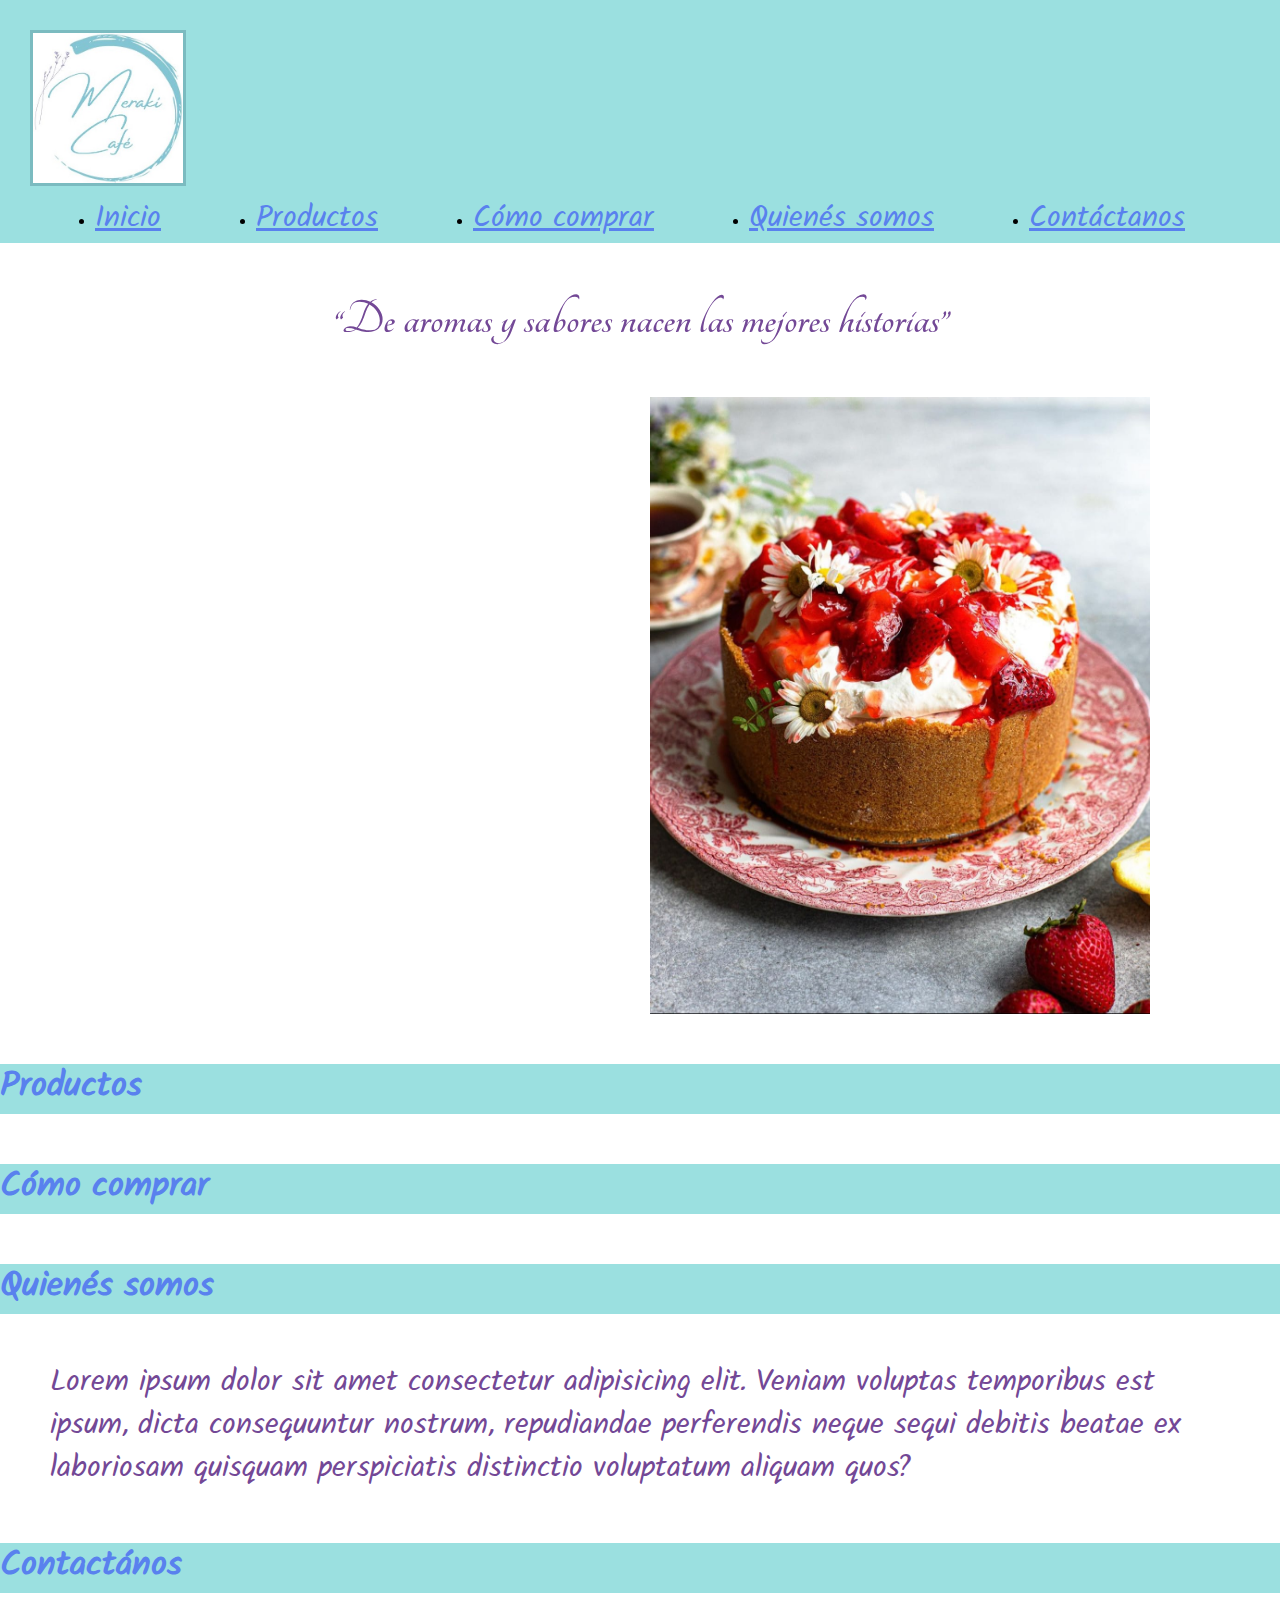
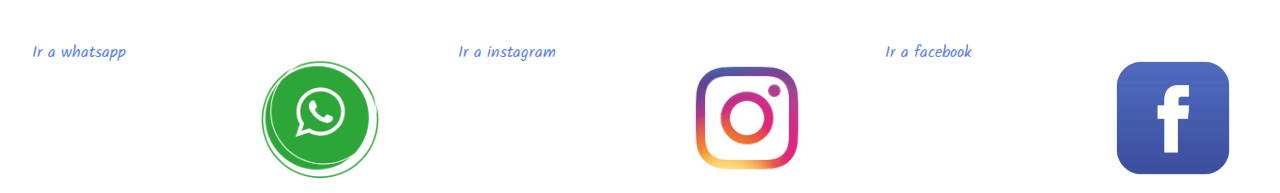
==== index.html @ 1768e9df "aprendiendo-git" ====
<!DOCTYPE html>
<html lang="en">

<head>

	<meta charset="UTF-8">
	<meta http-equiv="X-UA-Compatible" content="IE=edge">
	<meta name="viewport" content="width=h3, initial-scale=1.0">

	<title>Meraki café</title>

	<!-- Enlace de estilo CSS -->
	<link rel="stylesheet" href="css/archivo.css"/>

	<!-- Enlaces de google fonts -->
	<link rel="preconnect" href="https://fonts.googleapis.com">
	<link rel="preconnect" href="https://fonts.gstatic.com" crossorigin>
	<link href="https://fonts.googleapis.com/css2?family=Tangerine:wght@700&display=swap" rel="stylesheet">

	<link rel="preconnect" href="https://fonts.googleapis.com">
	<link rel="preconnect" href="https://fonts.gstatic.com" crossorigin>
	<link href="https://fonts.googleapis.com/css2?family=Goudy+Bookletter+1911&family=Solitreo&display=swap" rel="stylesheet">

	<!-- Enlace de estilo bootstrap -->
		<!-- <link href="https://cdn.jsdelivr.net/npm/bootstrap@5.3.0-alpha1/dist/css/bootstrap.min.css" rel="stylesheet" integrity="sha384-GLhlTQ8iRABdZLl6O3oVMWSktQOp6b7In1Zl3/Jr59b6EGGoI1aFkw7cmDA6j6gD" crossorigin="anonymous">
		<script src="https://cdn.jsdelivr.net/npm/bootstrap@5.3.0-alpha1/dist/js/bootstrap.bundle.min.js" integrity="sha384-w76AqPfDkMBDXo30jS1Sgez6pr3x5MlQ1ZAGC+nuZB+EYdgRZgiwxhTBTkF7CXvN" crossorigin="anonymous"></script> -->
</head>

<body>
	<header>
		<!-- Barra de navegacion de la página html -->
		<section>
			<nav>
				<div class="logo">
					<img class="logo-mc" src="./multimedia/img/logo.meraki.jpg" alt="Meraki café"></img>

					<ul class="nav">
						<li><a href="./index.html">Inicio</a></li>
						<li><a href="./pages/productos.html"> Productos</a></li>
						<li><a href="./pages/como-comprar.html">Cómo comprar</a></li>
						<li><a href="./pages/quienes-somos.html">Quienés somos</a></li>
						<li><a href="./pages/contactanos.html">Contáctanos</a></li>
					</ul>
				</div>
			</nav>
		</section>

		<!-- Encabezado de la página html -->
		<h1>“De aromas y sabores nacen las mejores historias”</h1>
	</header>

	<main >
		<section>
			<div>
				<img class= "presentacion" src="./multimedia/img/torta.jpg.jpeg" alt="Imagen de presentación"></img>
			</div>
		</section>

		
	</main>

	<section>
		<div>
			<h2 class="productos">Productos</h2>
		</div>

		<div>
			<h2 class="comprar">Cómo comprar</h2>
			<a href="./pages/como-comprar.html"></a>
		
		</div>

		<div>
			<h2 class="quienes-somos">Quienés somos</h2>
			<p class="nosotros">Lorem ipsum dolor sit amet consectetur adipisicing elit. Veniam voluptas temporibus est
				ipsum, dicta consequuntur nostrum, repudiandae perferendis neque sequi debitis beatae ex laboriosam
				quisquam perspiciatis distinctio voluptatum aliquam quos?
			<a href="./pages/contactanos.html"></a>
		</div>

		<div>
			<h2 class="contactanos">Contactános</h2>
		</div>
	

	</section>

	
	<footer>
		<a class="wsp" href="https://whatsapp.com" target="_blank">Ir a whatsapp</a>
      	<img class="wsp" src="./multimedia/img/logo-wsp.jpg.png" alt="Logo de whatsapp">

		<a class="ig" href="https://instagram.com" target="_blank">Ir a instagram</a>
    	<img class="ig" src="./multimedia/img/logo-instagram.jpg.jpg" alt="Logo de instagram">

		<a class="fc" href="https:/facebook.com" target="_blank">Ir a facebook</a>
        <img class="fc" src="./multimedia/img/logo-facebook.jpg" alt="logo de facebook">
	</footer>


</body>

</html>
---- css/archivo.css ----
* {
    margin: 0;
    padding: 0;
}

/* Estilo aplicado en el encabezado */
h1 {
    color: #734896;
    text-align: center;
    font-size: 50px;
    font-family: 'Tangerine', cursive;
    margin: 50px;
}

/* Estilo aplicado a la barra de navegacion */
.nav {
    display: flex;
    background-color: rgb(155, 224, 224);
    margin-top: 10px;
    flex-direction: row;
    justify-content: space-evenly;
}
li {
    flex-direction: row;
    top: 30px;
    right: 30px;
    bottom: 30px;
    left: 30px; 
 }
a { 
    font-size: 30px;
    font-family: 'Goudy Bookletter 1911', serif;
    font-family: 'Solitreo', cursive;
    color:  rgb(89, 129, 238);
}  

/* Estilo aplicado en el logo de la página web */
.logo {
    background-color: rgb(155, 224, 224);
}
.logo-mc {
    width: 150px;
    height: 150px;
    margin-left: 30px;
    margin-top: 30px;
    border: 3px solid #7bbbc0;
}

/* Estilo aplicado en el inicio, imágen de presentacion */
.presentacion{
        display: flex;
        margin-top: 50px;
        margin-left: 650px;
        width: 500px;
}
   
/* Estilo aplicado al template de contactanos.html */
.contactanos {
    color:  rgb(89, 129, 238);
    text-align: left;
    margin-top: 50px;
    font-size: 35px;
    font-family: 'Goudy Bookletter 1911', serif;
    font-family: 'Solitreo', cursive;
    background-color:rgb(155, 224, 224);
}

/* Estilo aplicado al formulario de contactanos.html */
.form-contact {
    color:   rgb(89, 129, 238);;
    text-align: left;
    margin-top: 15px;
    font-size: 15px;
    font-family: 'Goudy Bookletter 1911', serif;
    font-family: 'Solitreo', cursive;	
}

/* Estilo aplicado al template de contactanos.html */
.ubicacion {
    color:   rgb(89, 129, 238);;
    text-align: left;
    margin-top: 50px;
    font-size: 35px;
    font-family: 'Goudy Bookletter 1911', serif;
    font-family: 'Solitreo', cursive;
    background-color:rgb(155, 224, 224);	
}

/* Estilo aplicado a la imagen de la ubicacion */
#maps {
    margin-top: 50px;
    margin-left: 650px;
} 

/* Estilo aplicado al template productos.html */
.productos {
    color:  rgb(89, 129, 238);
    text-align: left;
    margin-top: 50px;
    font-size: 35px;
    font-family: 'Goudy Bookletter 1911', serif;
    font-family: 'Solitreo', cursive;
    background-color:rgb(155, 224, 224);
}

/* Boostrap aplicado al template productos.html */
.carousel-inner {

    margin-top: 50px;
    margin-left: 350px;
}
.galeria {
    width: 800px;
    height: 800px;
}


/* Estilo aplicado al template como-comprar.html */
.comprar{
    color:   rgb(89, 129, 238);
    text-align: left;
    margin-top: 50px;
    font-size: 35px;
    font-family: 'Goudy Bookletter 1911', serif;
    font-family: 'Solitreo', cursive;
    background-color:rgb(155, 224, 224);
  
} 
/* Estilo aplicado en la imagen, template como-comprar.html  */
.comocomprar {
    width: 700px;
    height: 700px;
    margin-top: 50px;
    margin-left: 550px;
    margin-bottom: 100px;    
}


/* Estilo aplicado al template quienes-somos.html  */
.quienes-somos {
    color:  rgb(89, 129, 238);
    text-align: left;
    margin-top: 50px;
    font-size: 35px;
    font-family: 'Goudy Bookletter 1911', serif;
    font-family: 'Solitreo', cursive;
    background-color:rgb(155, 224, 224);
}

/* Estilo aplicado al font de quienes-somos.html  */
.nosotros {
    color: #734896;
    text-align:start;
    font-size: 30px;
    font-family: 'Goudy Bookletter 1911', serif;
    font-family: 'Solitreo', cursive;
    margin: 50px;
}

/* Estilo aplicado al pie de página de html */
footer {
    margin-top: 30px;  
    display: flex;
    justify-content: space-around;
    padding-top: 20px;
    grid-template-areas: "footer";
}

.wsp {
    width: 150px;
    height: 150px;
    font-size: medium;
    text-decoration: none;
}

.ig {
    width: 150px;
    height: 150px;
    font-size: medium;
    text-decoration: none;
}

.fc {
    width: 150px;
    height: 150px;
    font-size: medium;
    text-decoration: none;
}
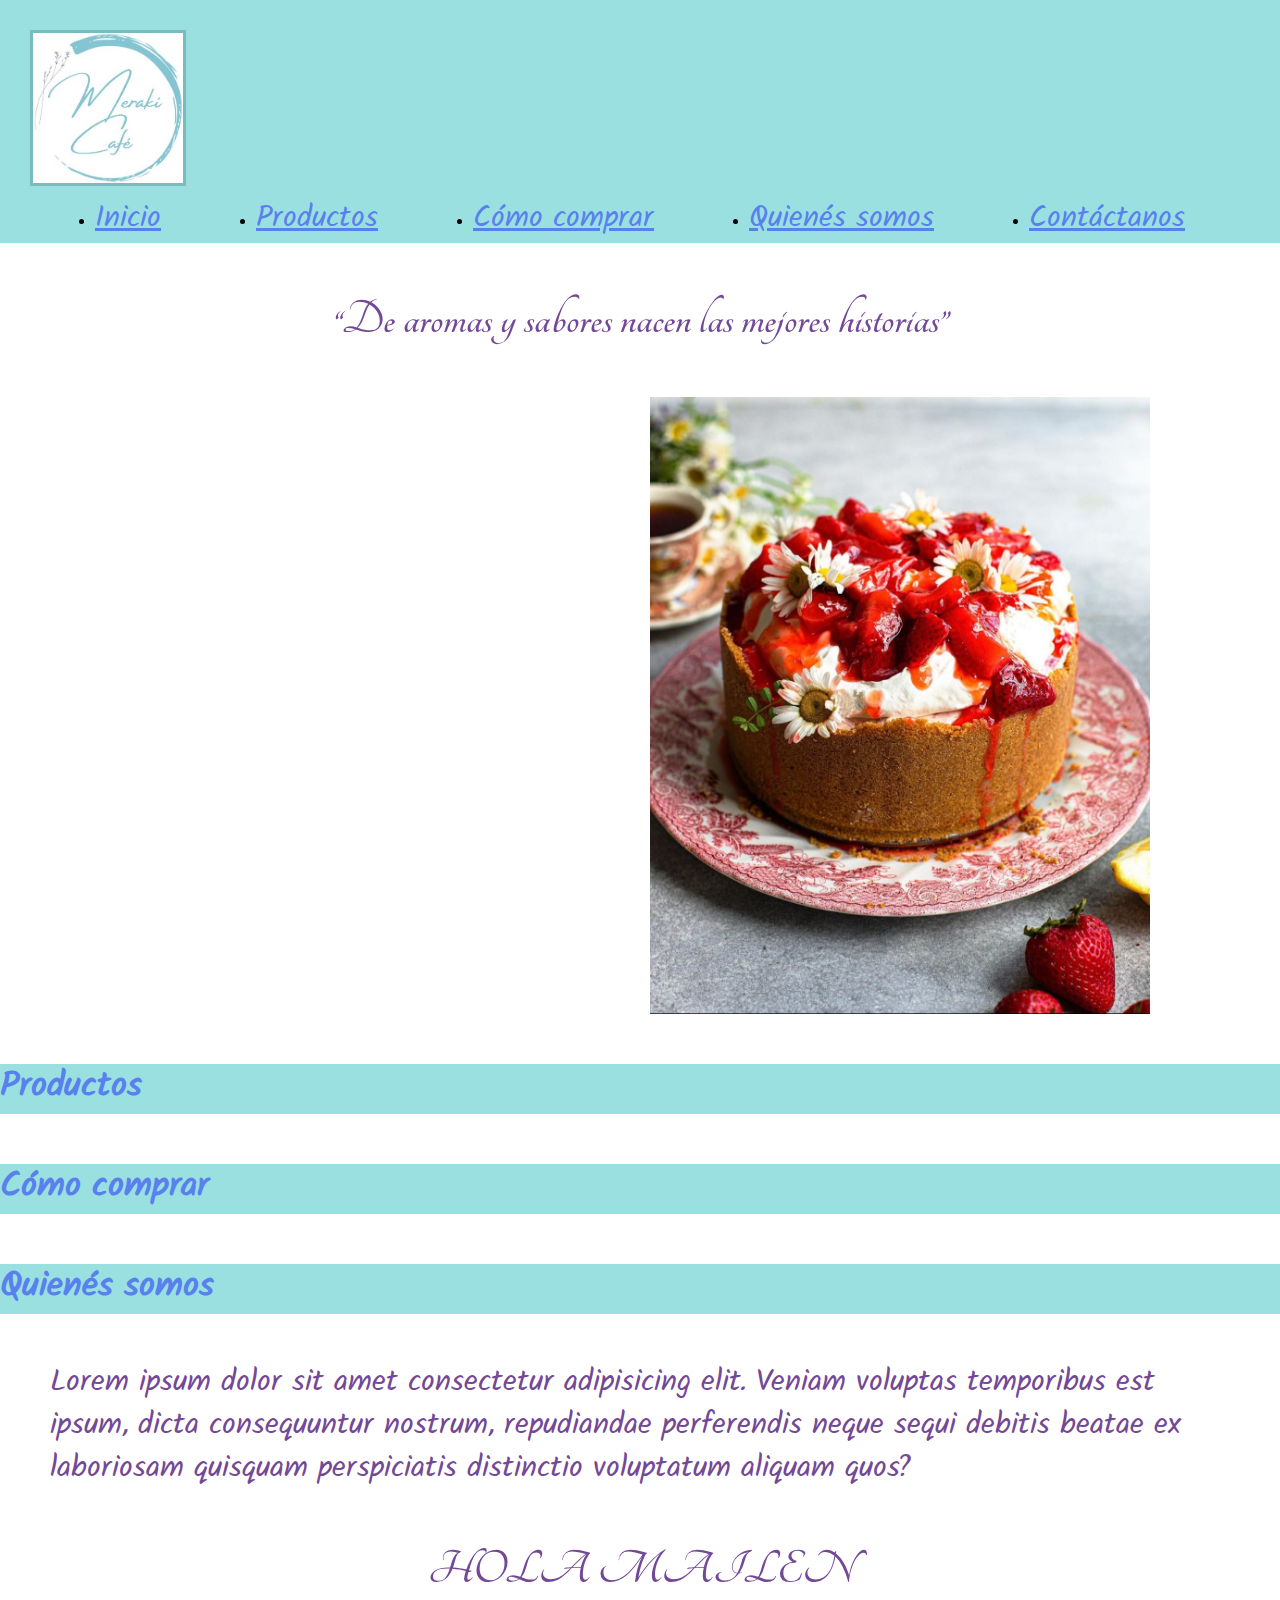
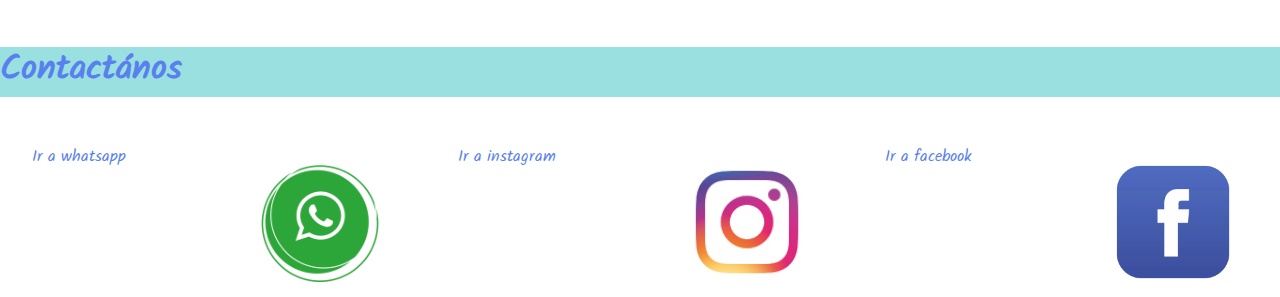
==== commit 6ea4460c: "aprendiendo-git2" ====
--- a/index.html
+++ b/index.html
@@ -79,6 +79,7 @@
 		</div>
 
 		<div>
+			<h1>HOLA MAILEN</h1>
 			<h2 class="contactanos">Contactános</h2>
 		</div>
 	
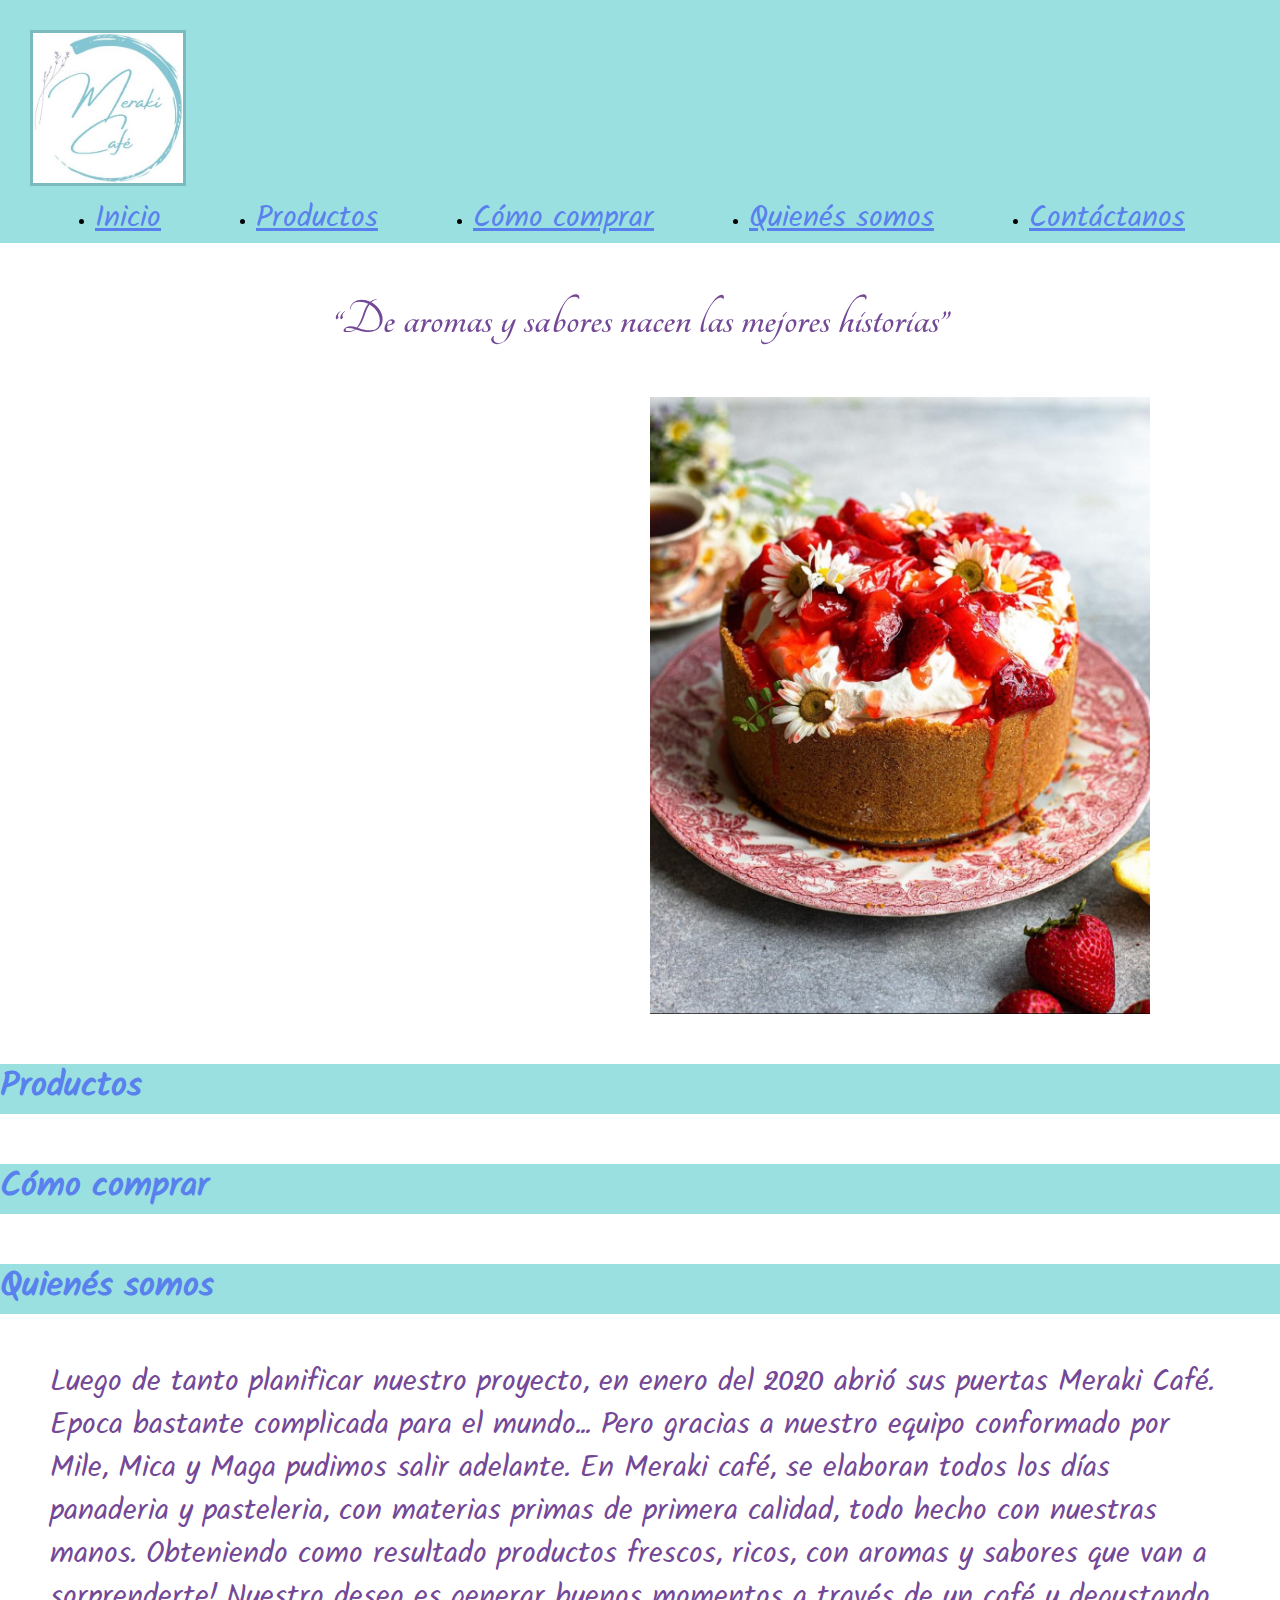
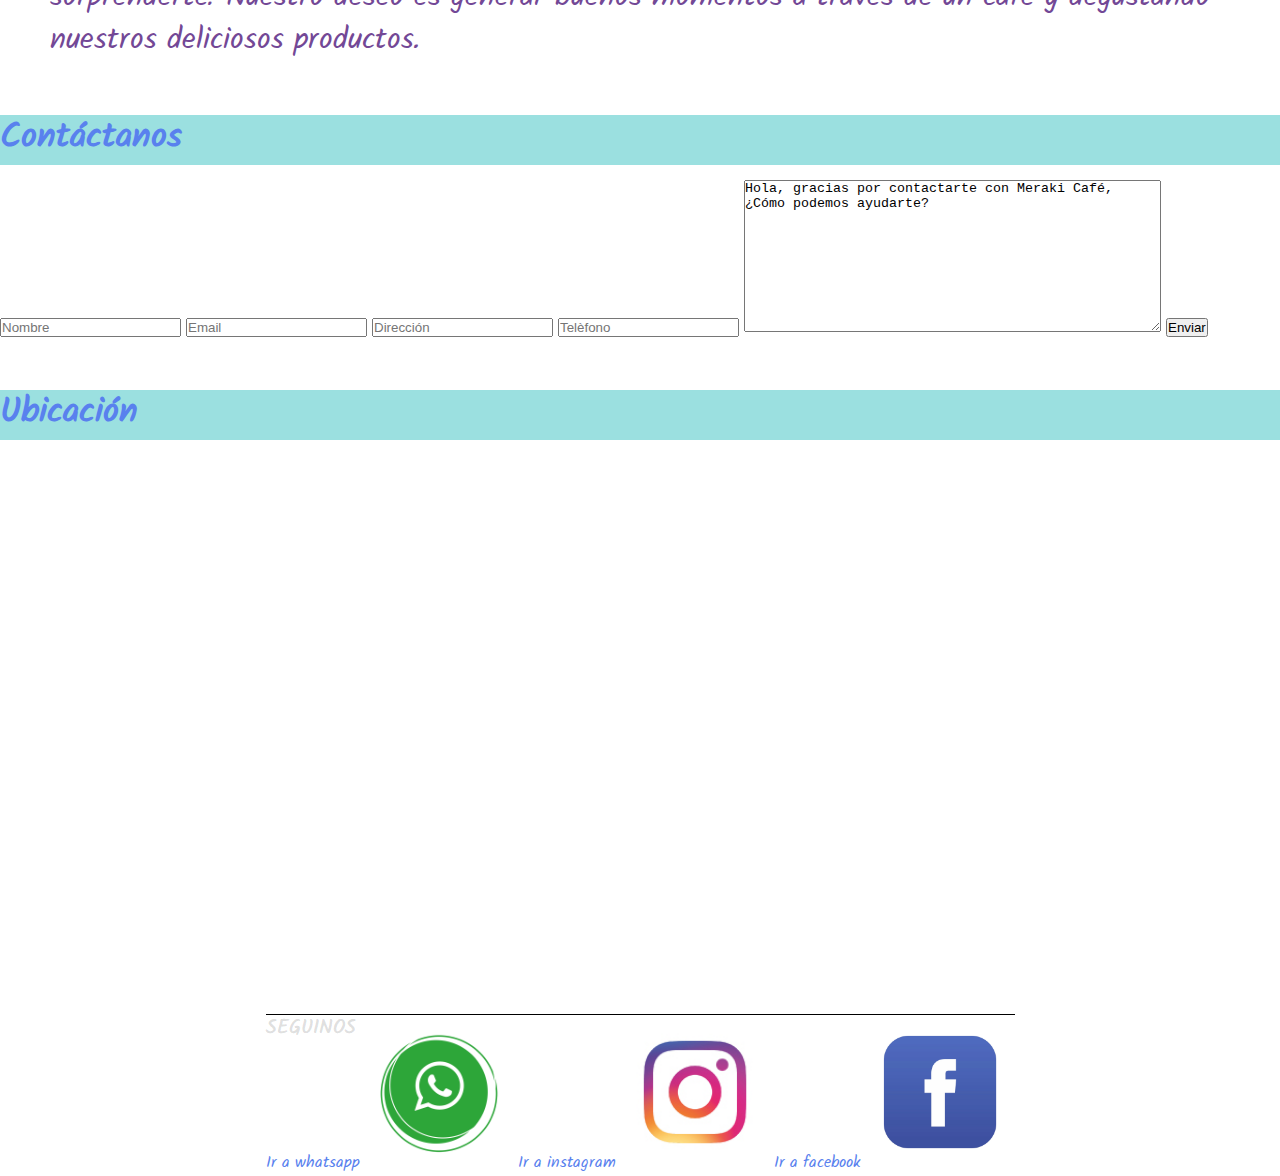
==== commit 94a40109: "modificacion-preentrega2-leguizamon" ====
--- a/index.html
+++ b/index.html
@@ -72,15 +72,33 @@
 
 		<div>
 			<h2 class="quienes-somos">Quienés somos</h2>
-			<p class="nosotros">Lorem ipsum dolor sit amet consectetur adipisicing elit. Veniam voluptas temporibus est
-				ipsum, dicta consequuntur nostrum, repudiandae perferendis neque sequi debitis beatae ex laboriosam
-				quisquam perspiciatis distinctio voluptatum aliquam quos?
+			<p class="nosotros">Luego de tanto planificar nuestro proyecto, en enero del 2020 abrió sus puertas Meraki Café.
+                Epoca bastante complicada para el mundo...
+                Pero gracias a nuestro equipo conformado por Mile, Mica y Maga pudimos salir adelante.
+                En Meraki café, se elaboran todos los días panaderia y pasteleria, con materias primas de primera calidad, todo hecho con nuestras manos. Obteniendo como resultado productos frescos, ricos, con aromas y sabores que van a sorprenderte!
+                Nuestro deseo es generar buenos momentos a través de un café y degustando nuestros deliciosos productos.</p>
+
 			<a href="./pages/contactanos.html"></a>
 		</div>
 
 		<div>
-			<h1>HOLA MAILEN</h1>
-			<h2 class="contactanos">Contactános</h2>
+			<nav>
+				<h2 class="contactanos">Contáctanos</h2>
+				<a href="../pages/contactanos.html"></a>
+						  
+				<form class="form-contact">
+					  <input type="name" placeholder="Nombre">
+					  <input type="email" placeholder="Email">
+					  <input type="adress" placeholder="Dirección">
+					  <input type="tel" placeholder="Telèfono">
+					  <textarea name="text" id="text" cols="50" rows="10">Hola, gracias por contactarte con Meraki Café, ¿Cómo podemos ayudarte?</textarea>
+					  <button>Enviar</button>
+				</form>
+			 </nav>
+			  <nav>
+				<h2 class="ubicacion">Ubicación</h2>
+				<iframe id="maps" src="https://www.google.com/maps/embed?pb=!1m18!1m12!1m3!1d52522.206342616264!2d-58.877930637572575!3d-34.638589845169214!2m3!1f0!2f0!3f0!3m2!1i1024!2i768!4f13.1!3m3!1m2!1s0x95bc938d908475cd%3A0x34c8b304b937d9ce!2sLa%20Reja%2C%20Provincia%20de%20Buenos%20Aires!5e0!3m2!1ses-419!2sar!4v1674259303593!5m2!1ses-419!2sar" width="600" height="450" style="border:0;" allowfullscreen="" loading="lazy" referrerpolicy="no-referrer-when-downgrade"></iframe>
+			  </nav>
 		</div>
 	
 
@@ -88,6 +106,8 @@
 
 	
 	<footer>
+	<div>
+		<h3>SEGUINOS</h3>
 		<a class="wsp" href="https://whatsapp.com" target="_blank">Ir a whatsapp</a>
       	<img class="wsp" src="./multimedia/img/logo-wsp.jpg.png" alt="Logo de whatsapp">
 
@@ -96,6 +116,7 @@
 
 		<a class="fc" href="https:/facebook.com" target="_blank">Ir a facebook</a>
         <img class="fc" src="./multimedia/img/logo-facebook.jpg" alt="logo de facebook">
+	</div>
 	</footer>
 
 
--- a/css/archivo.css
+++ b/css/archivo.css
@@ -159,9 +159,20 @@
 }
 
 /* Estilo aplicado al pie de página de html */
+h3 {
+    font-family: 'Goudy Bookletter 1911', serif;
+    font-family: 'Solitreo', cursive;
+    color:rgba(14, 13, 13, 0.137);
+    font-size: 20px;
+    max-width: 900px;
+    border-top: 1px solid black;
+    margin: 20px auto 0 auto;
+    height: 2px;
+}
+
 footer {
+    display: grid;
     margin-top: 30px;  
-    display: flex;
     justify-content: space-around;
     padding-top: 20px;
     grid-template-areas: "footer";
